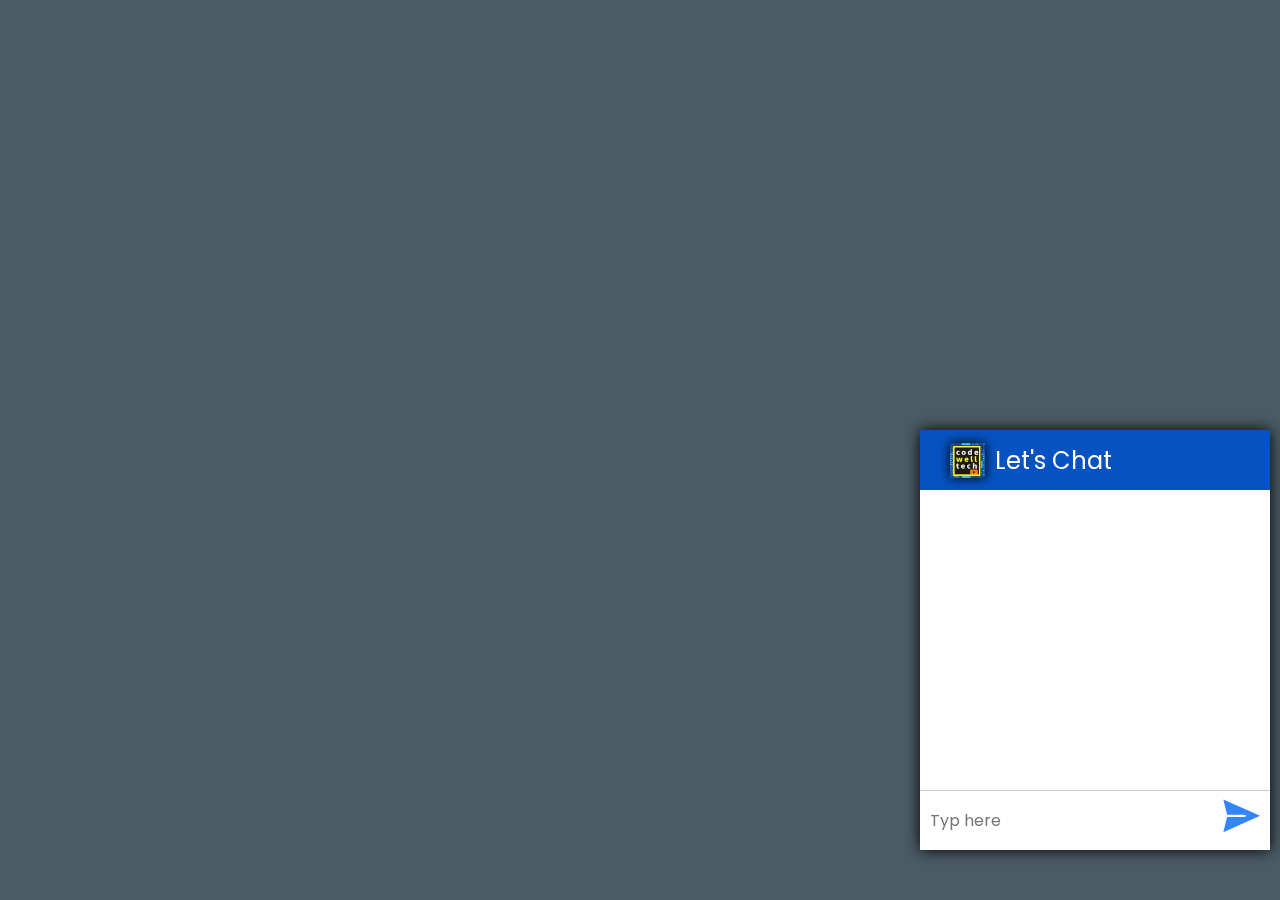
==== index.html @ 828dec65 "Add files via upload" ====
<!DOCTYPE html>
<html lang="en">
  <head>
    <meta charset="UTF-8" />
    <meta http-equiv="X-UA-Compatible" content="IE=edge" />
    <meta name="viewport" content="width=device-width, initial-scale=1.0" />
    <title>Chatbot</title>
    <link rel="stylesheet" href="style.css" />
    <script src="response.js" defer></script>
    <script src="app.js" defer></script>
  </head>
  <body>
    <div class="container">
      <div class="chat-header">
        <div class="logo">
          <img src="cwt.jpg" alt="cwt" />
        </div>
        <div class="title">Let's Chat</div>
      </div>
      <div class="chat-body"></div>
      <div class="chat-input">
        <div class="input-sec">
          <input type="text" id="txtInput" placeholder="Typ here" autofocus />
        </div>
        <div class="send">
          <img src="send.svg" alt="send" />
        </div>
      </div>
    </div>
  </body>
</html>
---- style.css ----
@import url("https://fonts.googleapis.com/css2?family=Fira+Code:wght@400;500;600&family=Poppins:wght@200;300&display=swap");
* {
  margin: 0;
  padding: 0;
  box-sizing: border-box;
  font-family: "Poppins", sans-serif;
}
body {
  background: #4b5c66;
}
.container {
  --light-color: #fff;
  height: 420px;
  width: 350px;
  background: var(--light-color);
  position: fixed;
  bottom: 50px;
  right: 10px;
  box-shadow: 0px 0px 15px 0px black;
}
.chat-header {
  height: 60px;
  display: flex;
  align-items: center;
  padding: 0px 30px;
  background-color: #0652c0;
  color: var(--light-color);
  font-size: 1.5rem;
}

.chat-header .logo {
  height: 35px;
  width: 35px;
  box-shadow: 0px 0px 10px 0px black;
}
.chat-header img {
  height: 100%;
  width: 100%;
}
.chat-header .title {
  padding-left: 10px;
}
.chat-body {
  height: 300px;
  display: flex;
  flex-direction: column;
  padding: 8px 10px;
  align-items: flex-end;
  overflow-y: auto;
}
.chat-input {
  height: 60px;
  display: flex;
  align-items: center;
  border-top: 1px solid #ccc;
}
.input-sec {
  flex: 9;
}
.send {
  flex: 1;
  padding-right: 4px;
}
#txtInput {
  line-height: 30px;
  padding: 8px 10px;
  border: none;
  outline: none;
  caret-color: black;
  font-size: 1rem;
  width: 100%;
}

.chatbot-message,
.user-message {
  padding: 8px;
  background: #ccc;
  margin: 5px;
  width: max-content;
  border-radius: 10px 3px 10px 10px;
}
.chatbot-message {
  background: #0652c0;
  color: var(--light-color);
  align-self: flex-start;
  border-radius: 10px 10px 3px 10px;
}
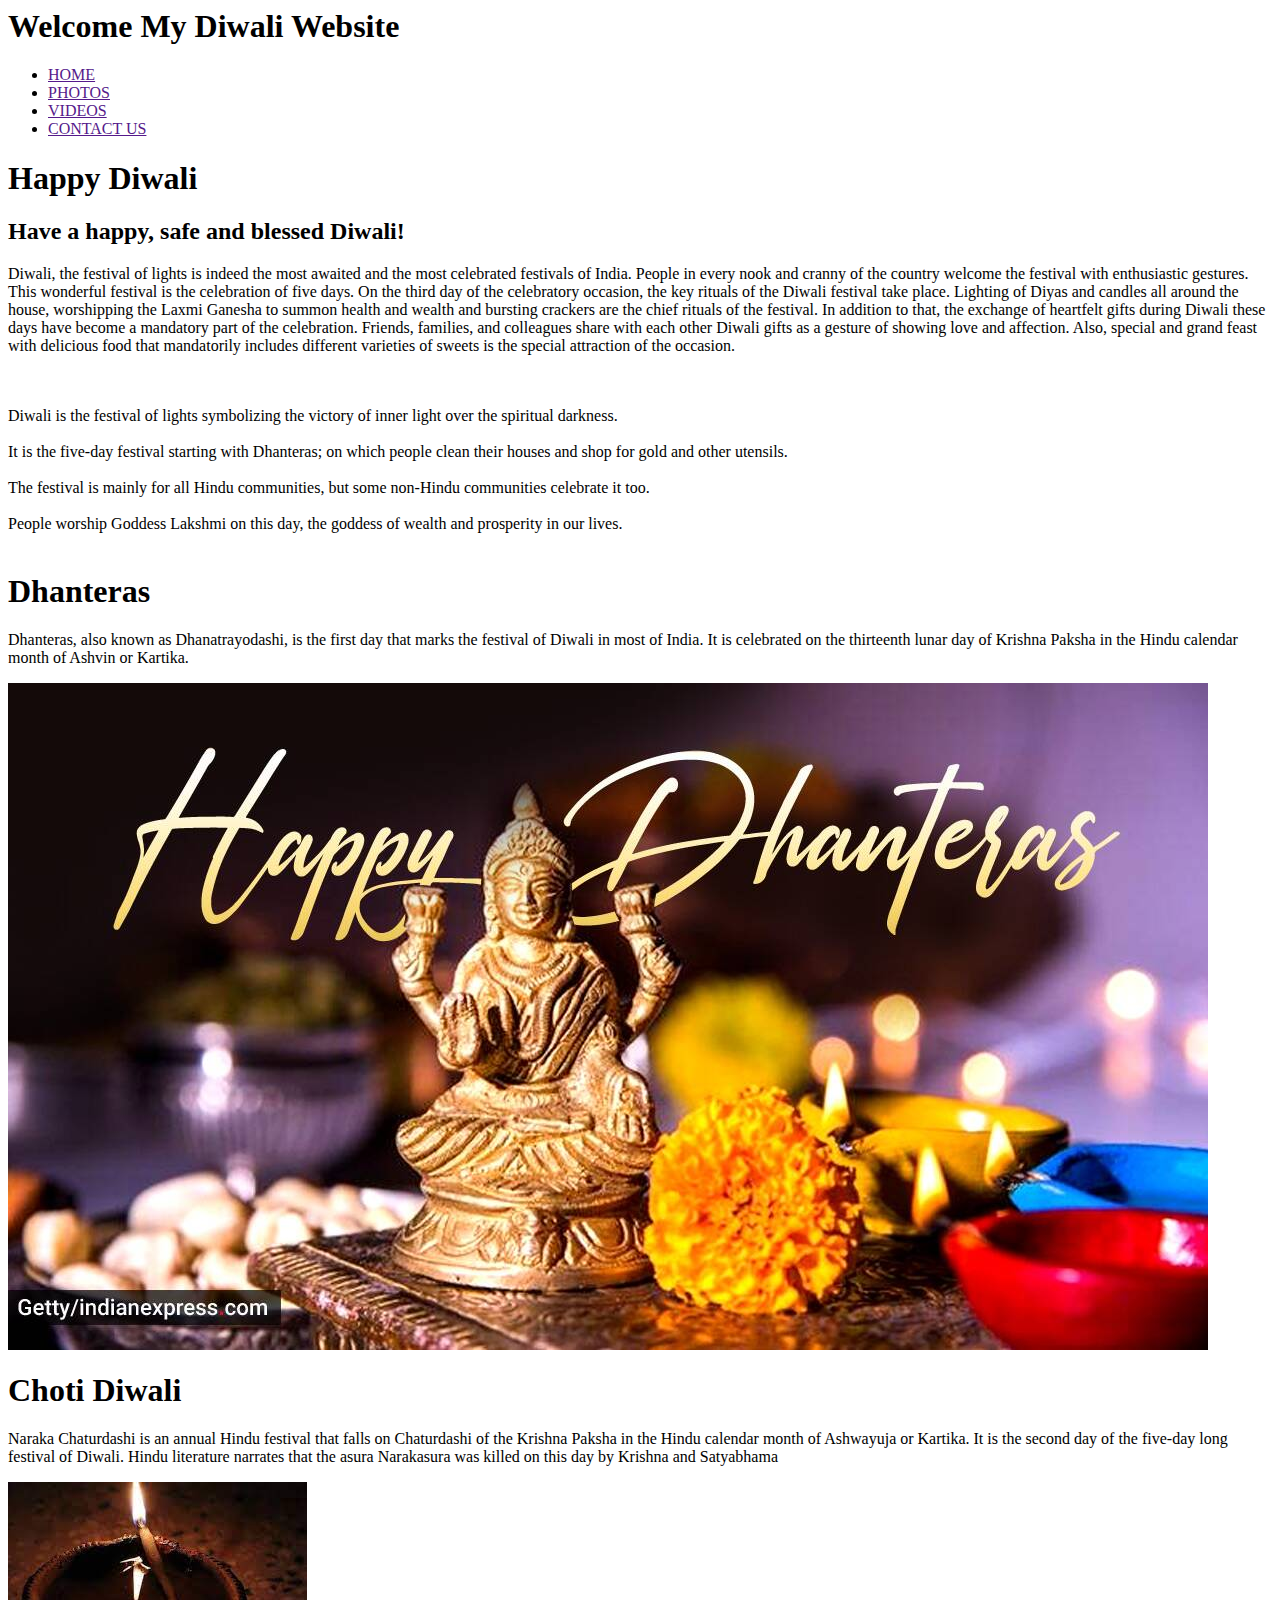
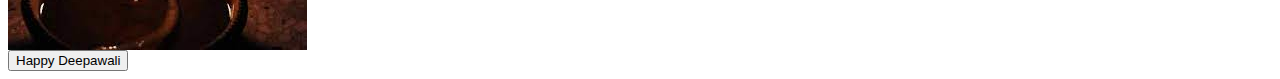
==== commit 5c81cf29: "Add files via upload" ====
--- a/index.html
+++ b/index.html
@@ -1,31 +1,72 @@
-<!DOCTYPE html>
 <html lang="en">
-  <head>
-    <meta charset="UTF-8" />
-    <meta http-equiv="X-UA-Compatible" content="IE=edge" />
-    <meta name="viewport" content="width=device-width, initial-scale=1.0" />
-    <title>Chatbot</title>
-    <link rel="stylesheet" href="style.css" />
-    <script src="response.js" defer></script>
-    <script src="app.js" defer></script>
-  </head>
-  <body>
-    <div class="container">
-      <div class="chat-header">
-        <div class="logo">
-          <img src="cwt.jpg" alt="cwt" />
+
+<head>
+    <meta charset="UTF-8">
+    <meta http-equiv="X-UA-Compatible" content="IE=edge">
+    <meta name="viewport" content="width=device-width, initial-scale=1.0">
+    <title> Diwali Wesite</title>
+    <link rel="stylesheet" href="website/style.css">
+</head>
+
+
+<body>
+    <header>
+        <div class="brand">
+            <h1>Welcome My Diwali Website</h1>
         </div>
-        <div class="title">Let's Chat</div>
-      </div>
-      <div class="chat-body"></div>
-      <div class="chat-input">
-        <div class="input-sec">
-          <input type="text" id="txtInput" placeholder="Typ here" autofocus />
+        <div class="menu">
+            <ul>
+                <li><a href="">HOME</a></li>
+                <li><a href="">PHOTOS</a></li>
+                <li><a href="">VIDEOS</a></li>
+                <li><a href="">CONTACT US</a></li>
+            </ul>
         </div>
-        <div class="send">
-          <img src="send.svg" alt="send" />
-        </div>
-      </div>
+    </header>
+    <div class="introduction">
+        <h1>Happy Diwali</h1>
+        <h2>Have a happy, safe and blessed Diwali!</h2>
+        <p>Diwali, the festival of lights is indeed the most awaited and the most celebrated festivals of India. People
+            in every nook and cranny of the country welcome the festival with enthusiastic gestures. This wonderful
+            festival is the celebration of five days. On the third day of the celebratory occasion, the key rituals of
+            the Diwali festival take place. Lighting of Diyas and candles all around the house, worshipping the Laxmi
+            Ganesha to summon health and wealth and bursting crackers are the chief rituals of the festival.
+
+            In addition to that, the exchange of heartfelt gifts during Diwali these days have become a mandatory part
+            of the celebration. Friends, families, and colleagues share with each other Diwali gifts as a gesture of
+            showing love and affection. Also, special and grand feast with delicious food that mandatorily includes
+            different varieties of sweets is the special attraction of the occasion.</p><br><br>
+        <p1>Diwali is the festival of lights symbolizing the victory of inner light over the spiritual darkness.</p1>
+        <br><br>
     </div>
-  </body>
+    <p2>It is the five-day festival starting with Dhanteras; on which people clean their houses and shop for gold and
+        other utensils.</p2>
+    <br><br>
+    <p2>The festival is mainly for all Hindu communities, but some non-Hindu communities celebrate it too.</p2><br><br>
+    <p3> People worship Goddess Lakshmi on this day, the goddess of wealth and prosperity in our lives.</p3> <br><br>
+    <div class="Dhan">
+
+        <h1>Dhanteras</h1>
+
+        <p>Dhanteras, also known as Dhanatrayodashi, is the first day that marks the festival of Diwali in most of
+            India. It is celebrated on the thirteenth lunar day of Krishna Paksha in the Hindu calendar month of Ashvin
+            or Kartika.</p>
+        <img src="dhan.jpg">
+    </div>
+    <div class="Choti Diwali">
+
+        <h1>Choti Diwali</h1>
+
+        <p>Naraka Chaturdashi is an annual Hindu festival that falls on Chaturdashi of the Krishna Paksha in the Hindu
+            calendar month of Ashwayuja or Kartika. It is the second day of the five-day long festival of Diwali. Hindu
+            literature narrates that the asura Narakasura was killed on this day by Krishna and Satyabhama</p>
+        <img src="choti.jpg">
+    </div>
+
+
+    <div class="button">
+        <a href=""> <button type="button">Happy Deepawali</button></a>
+    </div>
+</body>
+
 </html>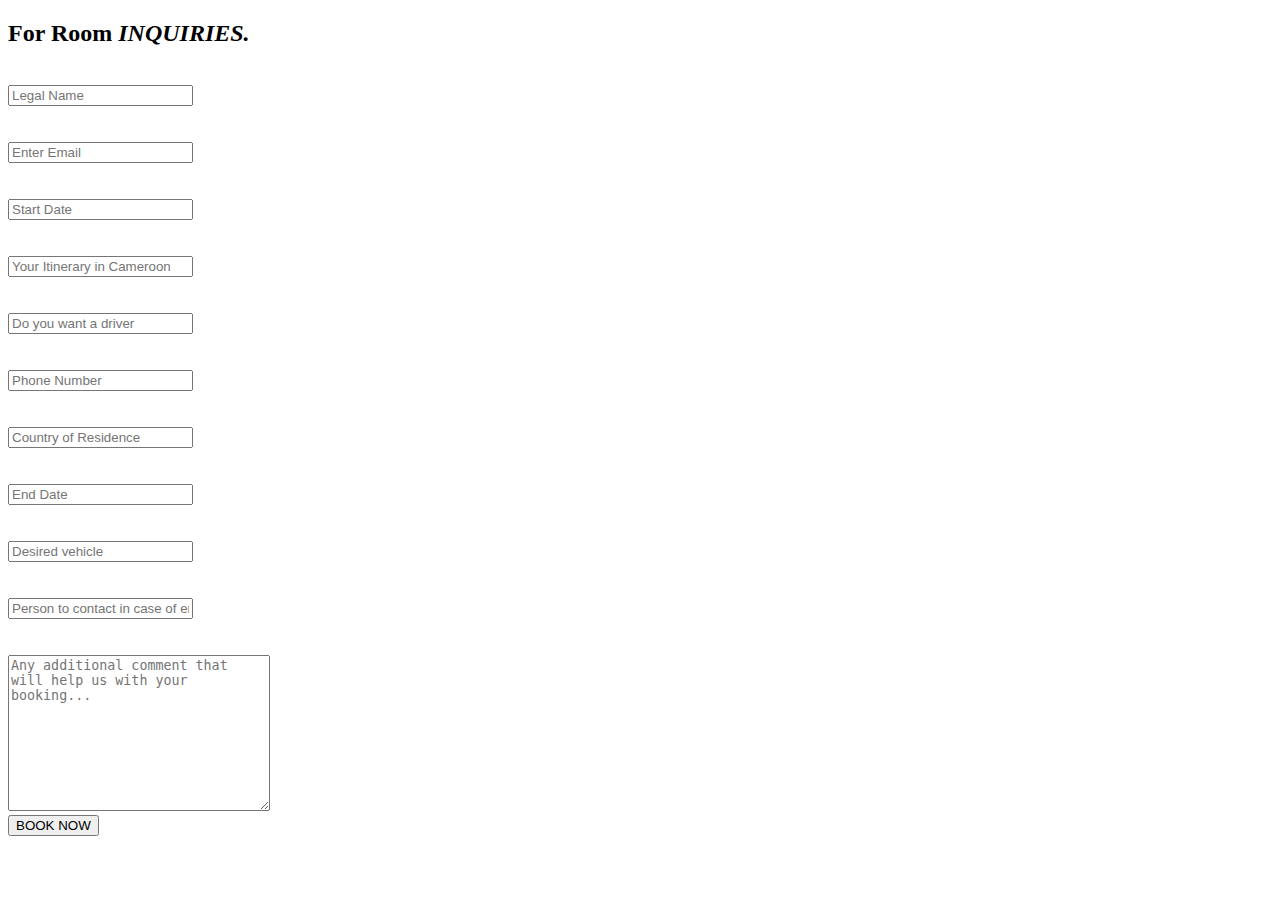
==== commit 44e35655: "form" ====
--- a/index.html
+++ b/index.html
@@ -1,72 +1,68 @@
+<!DOCTYPE html>
 <html lang="en">
 
 <head>
     <meta charset="UTF-8">
-    <meta http-equiv="X-UA-Compatible" content="IE=edge">
     <meta name="viewport" content="width=device-width, initial-scale=1.0">
-    <title> Diwali Wesite</title>
-    <link rel="stylesheet" href="website/style.css">
+    <title>booknow</title>
+    <link rel="stylesheet" href="css/main.css">
 </head>
 
 
 <body>
-    <header>
-        <div class="brand">
-            <h1>Welcome My Diwali Website</h1>
+
+    <section class="form">
+        <div class="container">
+            <div class="row">
+                  <div class="formcontent">
+                      <h2 class="query">For Room <em>INQUIRIES.</em></h2>
+                  </div>
+                <div class="col-md-6">
+                    <form class="fname">
+                        <label></label> <br>
+                        <input type="name" class="formbtn" Placeholder="Legal Name"> <br> <br> 
+                        <label></label> <br>
+                        <input type="email" class="formbtn" Placeholder="Enter Email"> <br> <br><br>
+                        <input type="text" placeholder="Start Date"
+                        onfocus="(this.type='date')" class="startdate"><br><br>
+                         <label></label> <br>
+                        <input type="text" class="formbtn" Placeholder="Your Itinerary in Cameroon"> <br> <br>
+                        <label></label> <br>
+                        <input type="text" class="formbtn" Placeholder="Do you want a driver"> <br> <br>
+                    </form>
+
+                </div>
+                <div class="col-md-6">
+                    <form class="lname">
+                        <label></label> <br>
+                        <input type="text" class="formbtn" Placeholder="Phone Number"> <br> <br>
+                        <label></label> <br>
+                        <input type="text" class="formbtn" Placeholder="Country of Residence"> <br> <br><br>
+                        <!-- <label class="enddate">End Date</label> -->
+                        <input type="text" placeholder="End Date"
+                        onfocus="(this.type='date')"class="enddate"><br><br>
+                       
+                        <label></label> <br>
+                        <input type="text" class="formbtn" Placeholder="Desired vehicle"> <br> <br>
+                        <label></label> <br>
+                        <input type="text" class="formbtn" Placeholder="Person to contact in case of emergency"> <br>
+                        <br>
+                    </form>
+
+                </div>
+            </div>
         </div>
-        <div class="menu">
-            <ul>
-                <li><a href="">HOME</a></li>
-                <li><a href="">PHOTOS</a></li>
-                <li><a href="">VIDEOS</a></li>
-                <li><a href="">CONTACT US</a></li>
-            </ul>
+        <form class="comment">
+            <label></label><br>
+            <textarea name="message" id="" cols="30" rows="10" class="textarea" 
+                placeholder="Any additional comment that will help us with your booking..."></textarea>
+
+            <div>
+        </form>
+        <div class="sendbtn">
+            <button class="book">BOOK NOW</button>
         </div>
-    </header>
-    <div class="introduction">
-        <h1>Happy Diwali</h1>
-        <h2>Have a happy, safe and blessed Diwali!</h2>
-        <p>Diwali, the festival of lights is indeed the most awaited and the most celebrated festivals of India. People
-            in every nook and cranny of the country welcome the festival with enthusiastic gestures. This wonderful
-            festival is the celebration of five days. On the third day of the celebratory occasion, the key rituals of
-            the Diwali festival take place. Lighting of Diyas and candles all around the house, worshipping the Laxmi
-            Ganesha to summon health and wealth and bursting crackers are the chief rituals of the festival.
-
-            In addition to that, the exchange of heartfelt gifts during Diwali these days have become a mandatory part
-            of the celebration. Friends, families, and colleagues share with each other Diwali gifts as a gesture of
-            showing love and affection. Also, special and grand feast with delicious food that mandatorily includes
-            different varieties of sweets is the special attraction of the occasion.</p><br><br>
-        <p1>Diwali is the festival of lights symbolizing the victory of inner light over the spiritual darkness.</p1>
-        <br><br>
-    </div>
-    <p2>It is the five-day festival starting with Dhanteras; on which people clean their houses and shop for gold and
-        other utensils.</p2>
-    <br><br>
-    <p2>The festival is mainly for all Hindu communities, but some non-Hindu communities celebrate it too.</p2><br><br>
-    <p3> People worship Goddess Lakshmi on this day, the goddess of wealth and prosperity in our lives.</p3> <br><br>
-    <div class="Dhan">
-
-        <h1>Dhanteras</h1>
-
-        <p>Dhanteras, also known as Dhanatrayodashi, is the first day that marks the festival of Diwali in most of
-            India. It is celebrated on the thirteenth lunar day of Krishna Paksha in the Hindu calendar month of Ashvin
-            or Kartika.</p>
-        <img src="dhan.jpg">
-    </div>
-    <div class="Choti Diwali">
-
-        <h1>Choti Diwali</h1>
-
-        <p>Naraka Chaturdashi is an annual Hindu festival that falls on Chaturdashi of the Krishna Paksha in the Hindu
-            calendar month of Ashwayuja or Kartika. It is the second day of the five-day long festival of Diwali. Hindu
-            literature narrates that the asura Narakasura was killed on this day by Krishna and Satyabhama</p>
-        <img src="choti.jpg">
-    </div>
-
-
-    <div class="button">
-        <a href=""> <button type="button">Happy Deepawali</button></a>
-    </div>
+    </section>
 </body>
 
 </html>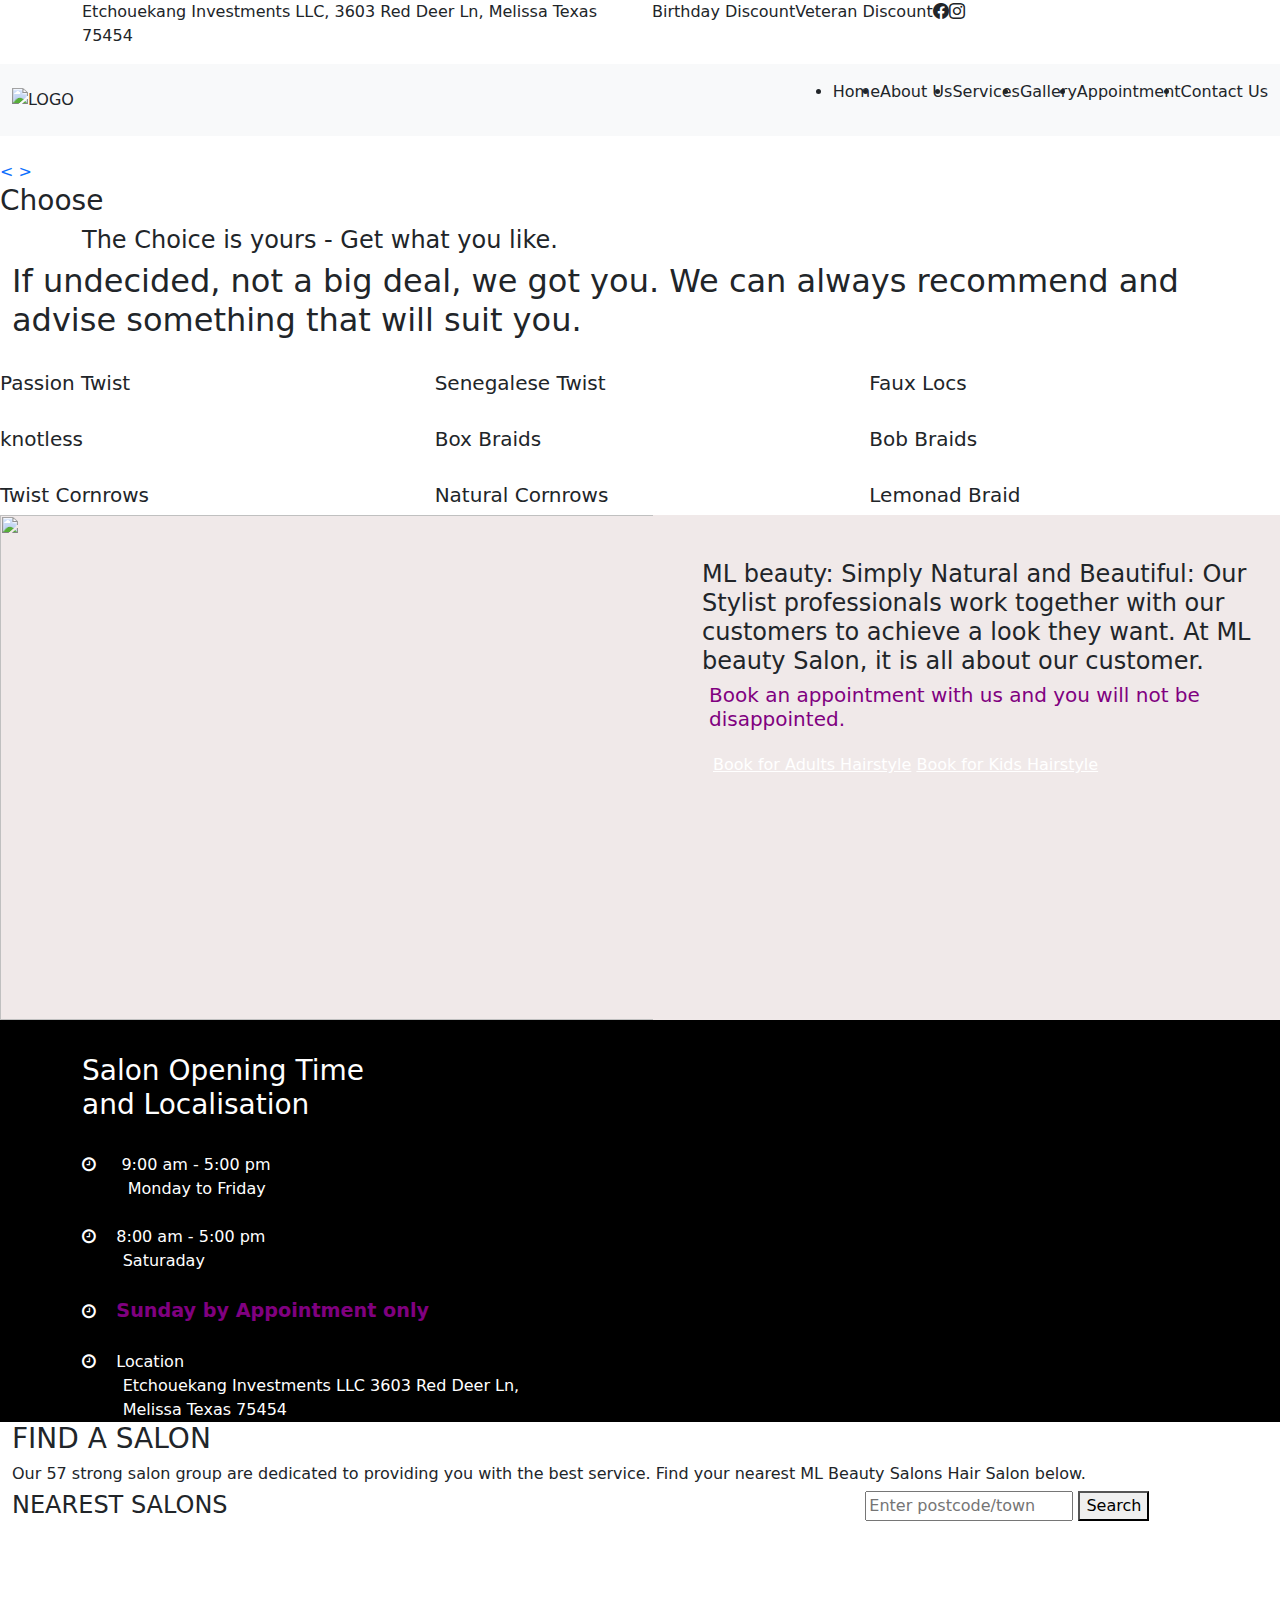
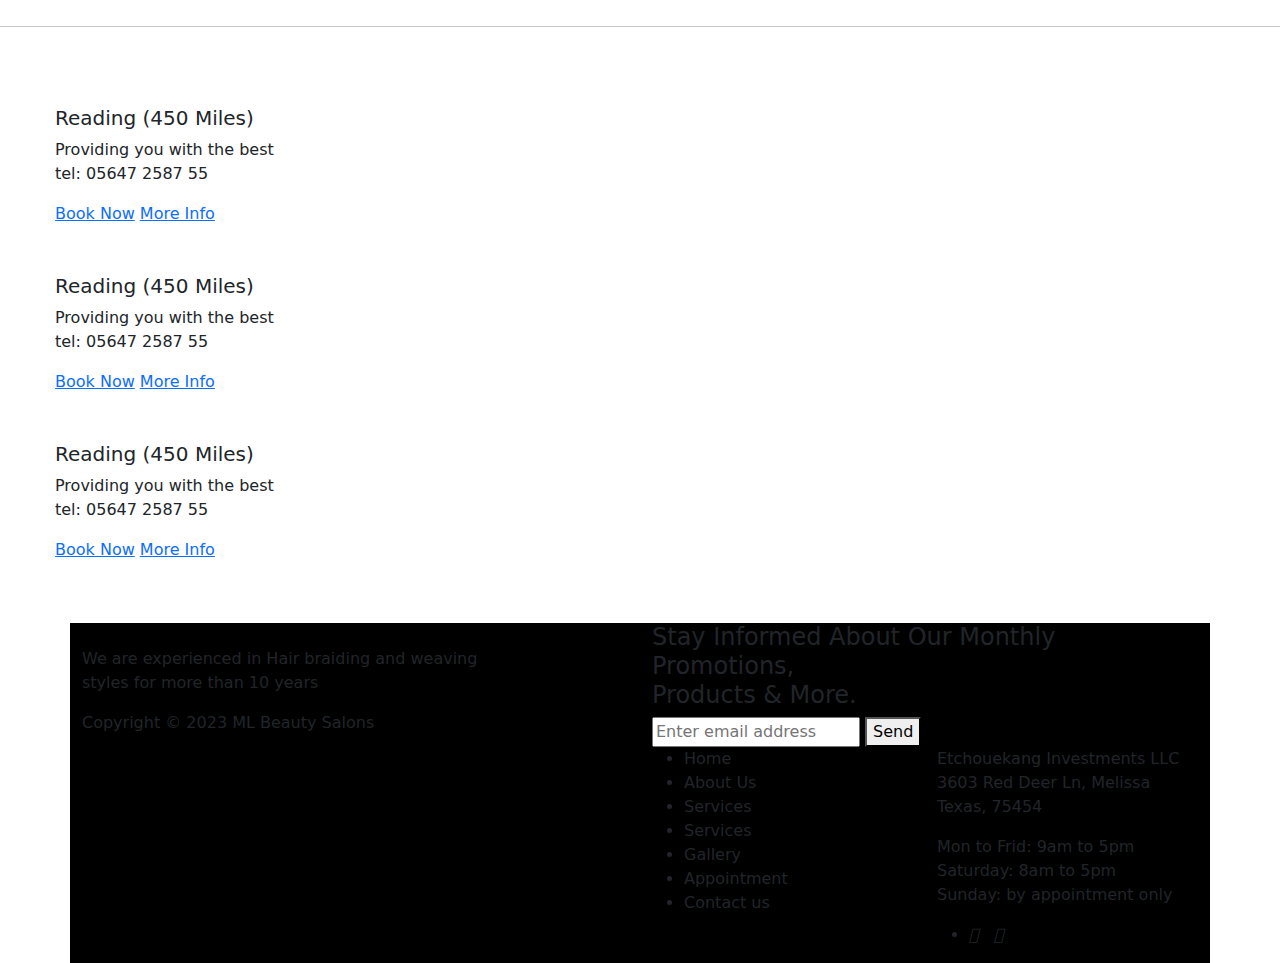
==== commit 430b2a2b: "Salon-Website" ====
--- a/index.html
+++ b/index.html
@@ -1,68 +1,559 @@
-<!DOCTYPE html>
+<!doctype html>
 <html lang="en">
 
 <head>
-    <meta charset="UTF-8">
-    <meta name="viewport" content="width=device-width, initial-scale=1.0">
-    <title>booknow</title>
+    <meta charset="utf-8">
+    <meta name="viewport" content="width=device-width, initial-scale=1">
+    <title>KSSIT Demo</title>
+    <link rel="stylesheet" href="https://cdnjs.cloudflare.com/ajax/libs/OwlCarousel2/2.3.4/assets/owl.carousel.min.css"
+        integrity="sha512-tS3S5qG0BlhnQROyJXvNjeEM4UpMXHrQfTGmbQ1gKmelCxlSEBUaxhRBj/EFTzpbP4RVSrpEikbmdJobCvhE3g=="
+        crossorigin="anonymous" referrerpolicy="no-referrer" />
+    <link rel="stylesheet"
+        href="https://cdnjs.cloudflare.com/ajax/libs/OwlCarousel2/2.3.4/assets/owl.theme.default.min.css"
+        integrity="sha512-sMXtMNL1zRzolHYKEujM2AqCLUR9F2C4/05cdbxjjLSRvMQIciEPCQZo++nk7go3BtSuK9kfa/s+a4f4i5pLkw=="
+        crossorigin="anonymous" referrerpolicy="no-referrer" />
+    <link href="https://cdn.jsdelivr.net/npm/bootstrap@5.3.0-alpha3/dist/css/bootstrap.min.css" rel="stylesheet"
+        integrity="sha384-KK94CHFLLe+nY2dmCWGMq91rCGa5gtU4mk92HdvYe+M/SXH301p5ILy+dN9+nJOZ" crossorigin="anonymous">
+    <link rel="stylesheet" href="https://cdnjs.cloudflare.com/ajax/libs/font-awesome/4.7.0/css/font-awesome.min.css">
+    <!-- <link rel="stylesheet" href="https://cdnjs.cloudflare.com/ajax/libs/slick-carousel/1.8.0/slick.min.css"
+        integrity="sha512-yHknP1/AwR+yx26cB1y0cjvQUMvEa2PFzt1c9LlS4pRQ5NOTZFWbhBig+X9G9eYW/8m0/4OXNx8pxJ6z57x0dw=="
+        crossorigin="anonymous" referrerpolicy="no-referrer" /> -->
+    <link rel="stylesheet" href="https://cdn.jsdelivr.net/npm/bootstrap-icons@1.5.0/font/bootstrap-icons.css">
+    <link rel="stylesheet" href="https://cdnjs.cloudflare.com/ajax/libs/slick-carousel/1.8.0/slick-theme.min.css"
+        integrity="sha512-17EgCFERpgZKcm0j0fEq1YCJuyAWdz9KUtv1EjVuaOz8pDnh/0nZxmU6BBXwaaxqoi9PQXnRWqlcDB027hgv9A=="
+        crossorigin="anonymous" referrerpolicy="no-referrer" />
+    <script src="https://cdnjs.cloudflare.com/ajax/libs/OwlCarousel2/2.3.4/owl.carousel.min.js"
+        integrity="sha512-bPs7Ae6pVvhOSiIcyUClR7/q2OAsRiovw4vAkX+zJbw3ShAeeqezq50RIIcIURq7Oa20rW2n2q+fyXBNcU9lrw=="
+        crossorigin="anonymous" referrerpolicy="no-referrer"></script>
+    <script src="https://cdnjs.cloudflare.com/ajax/libs/jquery/3.7.0/jquery.min.js"
+        integrity="sha512-3gJwYpMe3QewGELv8k/BX9vcqhryRdzRMxVfq6ngyWXwo03GFEzjsUm8Q7RZcHPHksttq7/GFoxjCVUjkjvPdw=="
+        crossorigin="anonymous" referrerpolicy="no-referrer"></script>
+
+
+    <link href="https://cdn.jsdelivr.net/npm/bootstrap@5.2.3/dist/css/bootstrap.min.css" rel="stylesheet">
+    <script src="https://cdn.jsdelivr.net/npm/bootstrap@5.2.3/dist/js/bootstrap.bundle.min.js"></script>
+
+
+
+    <link rel="stylesheet" href="https://cdnjs.cloudflare.com/ajax/libs/font-awesome/6.4.0/css/all.min.css"
+        integrity="sha512-iecdLmaskl7CVkqkXNQ/ZH/XLlvWZOJyj7Yy7tcenmpD1ypASozpmT/E0iPtmFIB46ZmdtAc9eNBvH0H/ZpiBw=="
+        crossorigin="anonymous" referrerpolicy="no-referrer" />
+
     <link rel="stylesheet" href="css/main.css">
+    <link rel="stylesheet" href="css/owl.carousel.min.css">
+
+
 </head>
 
-
 <body>
 
-    <section class="form">
+    <header class="header">
+        <div class="headtop" >
+            <div class="container">
+                <div class="row">
+                    <div class="col-md-6" id="address"><!--<i
+                            class="fa-sharp fa-light fa-location-dot"></i>Etchouekang Investments LLC, 3603 Red Deer Ln,
+                        Melissa Texas 75454-->
+                      
+                       <p  class="addpara">Etchouekang Investments LLC, 3603 Red Deer Ln,
+                            Melissa Texas 75454
+                        </p>
+                    </div>
+                    <div class="col-md-6">
+                        <ul class="nav">
+                            <li class="birth">
+                                <a href="#"> </a>Birthday Discount
+                            </li>
+                            <li class="veteran">
+                                <a href="#"></a>Veteran Discount
+                            </li>
+
+
+                            <li class="facebook">
+                                <a href="#"></a><i class="bi-facebook"></i></li>
+                            <li class="instagram"><a href="#"></a>
+                                <i class="bi-instagram"></i>
+                            </li>
+
+
+                        </ul>
+                    </div>
+                </div>
+
+            </div>
+        </div>
+
+
+        <!--<section id="nav-bar">
+
+                <nav class="navbar navbar-expand-lg bg-body-tertiary">
+                    <nav>
+                        <div class="container-fluid">
+                            <a class="navbar-brand" href="#"><img src="images/logo.png" </a>
+                                <button class="navbar-toggler" type="button" data-bs-toggle="collapse"
+                                    data-bs-target="#navbarNav" aria-controls="navbarNav" aria-expanded="false"
+                                    aria-label="Toggle navigation">
+                                    <i class=" fa-fa bars"></i>
+                                    <span class="navbar-toggler-icon"></span>
+                                </button>
+                                <div class="collapse navbar-collapse" id="navbarNav">
+                                    <ul class="navbar-nav ml-auto">
+                                        <li class="nav-item">
+                                            <a class="nav-link active" href="#">Home</a>
+                                        </li>
+                                        <li class="nav-item">
+                                            <a class="nav-link active" href="#">About Us</a>
+                                        </li>
+                                        <li class="nav-item">
+                                            <a class="nav-link active" href="#">Services</a>
+                                        </li>
+                                        <li class="nav-item">
+                                            <a class="nav-link active" href="#">Gallery</a>
+                                        </li>
+                                        <li class="nav-item">
+                                            <a class="nav-link active" href="#">Appointment</a>
+                                        </li>
+                                        <li class="nav-item">
+                                            <a class="nav-link active" href="#">Contact Us</a>
+                                        </li>
+
+                                    </ul>
+                                </div>
+
+                        </div>
+
+                    </nav>
+                </nav>
+        </section>-->
+
+        <nav class="navbar navbar-expand-lg bg-body-tertiary">
+            <div class="container-fluid">
+                <!-- <a class="navbar-brand" href="#">Navbar</a> -->
+                <!-- <button class="navbar-toggler" type="button" data-bs-toggle="collapse" data-bs-target="#navbarNav" aria-controls="navbarNav" aria-expanded="false" aria-label="Toggle navigation">
+                <span class="navbar-toggler-icon"></span>
+              </button> -->
+                <img src="images/logo.png" alt="LOGO"  class="logoimg">
+                <div class="collapse navbar-collapse" id="navbarNav">
+                    <ul class="navbar ms-auto">
+                        <li class="nav-item"><a href="#" class="nav-link active"></a>Home</li>
+                        <li class="nav-item"><a href="#" class="nav-link"></a>About Us</li>
+                        <li class="nav-item"><a href="#" class="nav-link"></a>Services</li>
+                        <li class="nav-item"><a href="#" class="nav-link"></a>Gallery</li>
+                        <li class="nav-item"><a href="#" class="nav-link"></a>Appointment</li>
+                        <li class="nav-item"><a href="#" class="nav-link"></a>Contact Us</li>
+                    </ul>
+                </div>
+            </div>
+             <!-- <button class="navbar-toggler" type="button" data-bs-toggle="collapse"
+                data-bs-target="#navbarSupportedContent" aria-controls="navbarSupportedContent" aria-expanded="false"
+                aria-label="Toggle navigation">
+                <span class="navbar-toggler-icon"></span>
+            </button>  -->
+
+
+        </nav>
+
+
+
+    </header>
+       
+
+        <section class="herobanner">
+            <div class="sliderImages">
+               <img src="images/herobanner.jpg" alt="" class="imgban">
+              </div>
+             <div class="sliderImages">
+                <img src="images/slideone.jpg" alt="" class="imgban">
+             </div>
+            <!-- Navigation arrows -->
+            <a class="left" onclick="nextSlide(-1)" style="text-decoration: none;"><</a>
+            <a class="right" onclick="nextSlide(1)" style="text-decoration: none;">></a>
+            
+
+        </section>
+      <section class="choice">
+        <h3 class="wow fadeInUp animated animated" style="visibility: visible; animation-name: fadeInUp;" id="choicetext">Choose
+        </h3>
+        <div class="container">
+            <h4 class="wow fadeInUp animated animated" style="visibility: visible; animation-name: fadeInUp;" id="choicetext1">
+                The Choice
+                is yours - Get what you like.</h4>
+        </div>
+        <div class="container-fluid">
+            <h2 class="wow fadeInUp animated animated" style="visibility: visible; animation-name: fadeInUp;">If
+                undecided, not a big deal, we got you. We can always recommend and advise something that will
+                suit you.
+            </h2>
+        </div>
+        <div class="row padt30">
+            <div class="col-md-4">
+                <div class="chbox">
+                    <a href="#" class="wow fadeInUp animated">
+                        <img src="images/passiontwist.jpg" alt=""  class="styleimg1">
+                    </a>
+                    <h5 class="hchoose">Passion Twist</h5>
+                </div>
+            </div>
+            <div class="col-md-4">
+                <div class="chbox">
+                    <a href="#" class="wow fadeInUp animated">
+                        <img src="images/senegalesetwist1.png" alt="" class="styleimg1">
+                    </a>
+                    <h5 class="hchoose">Senegalese Twist</h5>
+
+                </div>
+            </div>
+            <div class="col-md-4">
+                <div class="chbox">
+                    <a href="#" class="wow fadeInUp animated">
+                        <img src="images/fauxlocs1.png" alt="" class="styleimg1"></a>
+                    <h5 class="hchoose">Faux Locs</h5>
+
+                </div>
+            </div>
+        </div>
+
+        <div class="row padt30">
+            <div class="col-md-4">
+                <div class="chbox">
+                    <a href="#" class="wow fadeInUp animated">
+                        <img src="images/Knotless1.png" alt=""class="styleimg1">
+                    </a>
+                    <h5 class="hchoose">knotless</h5>
+
+                </div>
+            </div>
+            <div class="col-md-4">
+                <div class="chbox">
+                    <a href="#" class="wow fadeInUp animated">
+                        <img src="images/boxbraids1.png" alt=""  class="styleimg1"></a>
+                    <h5 class="hchoose">Box Braids</h5>
+
+                </div>
+            </div>
+            <div class="col-md-4">
+                <div class="chbox">
+                    <a href="#" class="wow fadeInUp animated">
+                        <img src="images/bobbraids1.png" alt=""  class="styleimg1"></a>
+                    <h5 class="hchoose">Bob Braids</h5>
+
+                </div>
+            </div>
+        </div>
+        <div class="row padt30">
+            <div class="col-md-4">
+                <div class="chbox">
+                    <a href="#" class="wow fadeInUp animated">
+                        <img src="images/twistcornrows1.png" alt=""  class="styleimg1"></a>
+                    <h5 class="hchoose">Twist Cornrows</h5>
+
+                </div>
+            </div>
+            <div class="col-md-4">
+                <div class="chbox">
+                    <a href="#" class="wow fadeInUp animated">
+                        <img src="images/natrualcornrows1.png" alt="" class="styleimg1"></a>
+                    <h5 class="hchoose">Natural Cornrows</h5>
+
+                </div>
+            </div>
+            <div class="col-md-4">
+                <div class="chbox">
+                    <a href="#" class="wow fadeInUp animated">
+                        <img src="images/lemonadebraid1.png" alt="" class="styleimg1"></a>
+                    <h5 class="hchoose">Lemonad Braid</h5>
+
+                </div>
+            </div>
+        </div>
+
+
+    </section>
+
+    <section class="stylish wow fadeInUp animated animated" id="beautysec"
+        style="visibility: visible; animation-name: fadeInUp;background-color: rgb(240, 233, 233); ">
+        <div class="container" style="height: 505px;max-width: 1616px;">
+            <div class="row">
+                <div class="col-md-6" style="margin-left: -12px;">
+                    <div class="styleimg">
+                        <img src="images/crocet1.jpg" alt=""  style="height: 505px; width: 106%;" id="beautyimg"><!-- style="height: 505px; width: 106%;" --> 
+                    </div>
+                </div>
+                 <div class="col-md-6">  
+                    <div class="stylist">
+                        <h4 class="wow fadeInUp animated animated" id="Mlbeauty"
+                            style=" visibility: visible; animation-name: fadeInUp; margin-left: 62px;margin-top: 45px;">
+                            ML beauty: Simply
+                            Natural and Beautiful: Our Stylist
+                            professionals work together with our customers to achieve a look they want. At ML
+                            beauty
+                            Salon, it is all about our customer.
+                        </h4>
+                        <h5 class="wow fadeInUp animated animated" id="bookapp"
+                            style="color: purple; visibility: visible; animation-name: fadeInUp; margin-left: 69px;">
+                            Book an appointment
+                            with us and you will not be disappointed.
+
+                        </h5>
+                        <div class="wow fadeInUp animated" style="margin-left: 73px; margin-top: 22px;" id="buttons">
+                            <a href="#" class="cta" style="color: white;">Book for Adults Hairstyle</a>
+                            <a href="#" class="cta" style="color: white;">Book for Kids Hairstyle</a>
+
+                        </div>
+                    </div>
+
+                 </div> 
+            </div>
+        </div>
+
+    </section>
+    <section class="salono wow fadeInUp animated animated" id="salono"
+        style="visibility: visible; animation-name: fadeInUp;background-color: black;">
         <div class="container">
             <div class="row">
-                  <div class="formcontent">
-                      <h2 class="query">For Room <em>INQUIRIES.</em></h2>
-                  </div>
                 <div class="col-md-6">
-                    <form class="fname">
-                        <label></label> <br>
-                        <input type="name" class="formbtn" Placeholder="Legal Name"> <br> <br> 
-                        <label></label> <br>
-                        <input type="email" class="formbtn" Placeholder="Enter Email"> <br> <br><br>
-                        <input type="text" placeholder="Start Date"
-                        onfocus="(this.type='date')" class="startdate"><br><br>
-                         <label></label> <br>
-                        <input type="text" class="formbtn" Placeholder="Your Itinerary in Cameroon"> <br> <br>
-                        <label></label> <br>
-                        <input type="text" class="formbtn" Placeholder="Do you want a driver"> <br> <br>
-                    </form>
-
-                </div>
+                    <div class="salonopen" style="margin-top: 34px;">
+                        <h3 class="local"style="color: white;font-weight: 500;;">Salon Opening
+                            Time<br>
+                            <span> and Localisation</span>
+                        </h3><br>
+                        <div class="salontime wow fadeInUp animated animated"
+                            style="visibility: visible;animation-name: fadeInUp; color: white; font-weight: 50;">
+                            <div class="ticon">
+                                <i class="fa fa-clock-o" aria-hidden="true"></i>
+
+
+                                &nbsp; &nbsp; 9:00 am - 5:00 pm<br>&nbsp;&nbsp;&nbsp;&nbsp;
+                                &nbsp;&nbsp; &nbsp;Monday to Friday
+
+
+                            </div>
+
+                        </div><br>
+                        <div class="salontime wow fadeInUp animated animated" id="salontime1"
+                            style="visibility: visible;animation-name: fadeInUp;color: white; font-weight: 50;">
+                            <div class="ticon"> <i class="fa fa-clock-o" aria-hidden="true"></i>
+
+                                &nbsp; &nbsp;8:00 am - 5:00 pm<br>&nbsp;&nbsp;&nbsp;&nbsp;
+                                &nbsp;&nbsp;&nbsp;Saturaday
+
+                            </div>
+                        </div>
+                        <br>
+                        <div class="salontime wow fadeInUp animated animated" id="salonetime2"
+                            style="visibility: visible;animation-name: fadeInUp; color: white; font-weight: 50;">
+                            <div class="ticon"></div><i  id="appicon"class="fa fa-clock-o" aria-hidden="true"></i>
+
+                            &nbsp; &nbsp;<span class="appointment"
+                                style="color: purple; font-weight: 600;font-size: larger;">Sunday by Appointment
+                                only</span><br>
+
+                        </div>
+                    </div>
+                    <br>
+                    <div class="salontime wow fadeInUp animated animated" id="location"
+                        style="visibility: visible;animation-name: fadeInUp;color: white; font-weight: 50;">
+                        <div class="ticon"><i class="fa fa-clock-o" aria-hidden="true"></i>
+
+                            &nbsp; &nbsp;Location<br>
+                            &nbsp; &nbsp;&nbsp;&nbsp;&nbsp;&nbsp;&nbsp;Etchouekang Investments LLC 3603 Red Deer
+                            Ln,<br>
+                            &nbsp;&nbsp;&nbsp;&nbsp;&nbsp;&nbsp;&nbsp;&nbsp;Melissa Texas 75454
+
+                        </div>
+                    </div>
+                </div>
+                <div class="col-md-6" id="salonrightimg">
+                    <div class="salonright"><!--style="height: 462px; width: 422px;"-->
+                         <img src="images/salonright2.jpg" alt="" class="salon"><!--style="height: 462px; width:650px ;" -->
+                    </div>
+                </div>
+            </div>
+        </div>
+        </div>
+
+    </section>
+
+    <section class="findsal">
+        <div class="container-fluid">
+            <div class="row">
+
+                <h3 class="findsalon">FIND A SALON</h3>
+                <h6 class="findcontent">Our 57 strong salon group are dedicated to providing you with
+                    the best
+                    service. Find your
+                    nearest ML Beauty Salons Hair Salon below.
+                </h6>
+            </div>
+
+
+            <div class="row" style="height: 215px;">
+                <br>
+                <div class="col-md-8">
+                    <h4>NEAREST SALONS</h4>
+                </div>
+
+
+                <div class="col-md-4">
+
+                    <div class="search"> <input type="text" name="" id="" placeholder="Enter postcode/town">
+                        <button>Search</button>
+                    </div>
+                </div>
+                <br><br><br>
+                <hr>
+            </div>
+            <div class="row">
+                <div class="col-md-4" style="padding-left: 55px;">
+                    <div class="address wow fadeInLeft animated">
+                       
+                        <h5>Reading <span> (450 Miles)</span></h5>
+                        <p>Providing you with the best<br>
+                            tel: 05647 2587 55</p>
+                        <div class="tbtns">
+                            <a href="#" class="active">Book Now</a>
+                            <a href="#">More Info</a>
+                        </div><br>
+                    </div><br>
+                    <div class="address wow fadeInLeft animated">
+
+                        <h5>Reading <span> (450 Miles)</span></h5>
+                        <p>Providing you with the best<br>
+                            tel: 05647 2587 55</p>
+                        <div class="tbtns">
+                            <a href="#" class="active">Book Now</a>
+                            <a href="#">More Info</a>
+                        </div><br>
+                    </div><br>
+                    <div class="address wow fadeInLeft animated">
+
+                        <h5>Reading <span> (450 Miles)</span></h5>
+                        <p>Providing you with the best<br>
+                            tel: 05647 2587 55</p>
+                        <div class="tbtns">
+                            <a href="#" class="active">Book Now</a>
+                            <a href="#">More Info</a>
+                        </div><br>
+                    </div><br>
+
+                </div>
+                <div class="col-md-8">
+                    <div class="address wow fadeInLeft animated" style="padding-left: 85px;">
+                        <iframe class="map"
+                            src="https://www.google.com/maps/embed?pb=!1m18!1m12!1m3!1d224356.85922847502!2d77.23700828459395!3d28.522404038147872!2m3!1f0!2f0!3f0!3m2!1i1024!2i768!4f13.1!3m3!1m2!1s0x390ce5a43173357b%3A0x37ffce30c87cc03f!2sNoida%2C%20Uttar%20Pradesh!5e0!3m2!1sen!2sin!4v1686211066699!5m2!1sen!2sin"
+                            width="650" height="510" style="border:0;visibility: visible; animation-name: fadeInUp;"
+                            allowfullscreen="" loading="lazy" referrerpolicy="no-referrer-when-downgrade">
+                        </iframe>
+                    </div>
+                </div>
+
+            </div>
+        </div>
+    </section>
+    <!-- <footer class="footer" > -->
+        <div class="container" style="background-color: black;" id="footer">
+            <div class="row">
                 <div class="col-md-6">
-                    <form class="lname">
-                        <label></label> <br>
-                        <input type="text" class="formbtn" Placeholder="Phone Number"> <br> <br>
-                        <label></label> <br>
-                        <input type="text" class="formbtn" Placeholder="Country of Residence"> <br> <br><br>
-                        <!-- <label class="enddate">End Date</label> -->
-                        <input type="text" placeholder="End Date"
-                        onfocus="(this.type='date')"class="enddate"><br><br>
-                       
-                        <label></label> <br>
-                        <input type="text" class="formbtn" Placeholder="Desired vehicle"> <br> <br>
-                        <label></label> <br>
-                        <input type="text" class="formbtn" Placeholder="Person to contact in case of emergency"> <br>
-                        <br>
-                    </form>
-
-                </div>
-            </div>
-        </div>
-        <form class="comment">
-            <label></label><br>
-            <textarea name="message" id="" cols="30" rows="10" class="textarea" 
-                placeholder="Any additional comment that will help us with your booking..."></textarea>
-
-            <div>
-        </form>
-        <div class="sendbtn">
-            <button class="book">BOOK NOW</button>
-        </div>
-    </section>
+                    <a href="#">
+                        <img src="images/ftlogo.png" alt="" id="ftlogo">
+                    </a>
+                    <p class="logopara">We are experienced in Hair braiding and weaving
+                        <br>styles for more than 10 years
+                    </p>
+                    <div class="copy">Copyright © 2023 ML Beauty Salons</div>
+                </div>
+                <div class="col-md-6">
+                    <h4 class="stayinf">Stay Informed About Our Monthly Promotions, <br>Products & More.</h4>
+                    <div class="form">
+                        <input type="text" name id placeholder="Enter email address" fdprocessorid="8a35im" >
+                        <button fdprocessorid="057mux">Send</button>
+                        <div class="row">
+                            <div class="col-md-6">
+                                <ul class="footmenu">
+                                    <li><a href="#"></a >Home</li>
+                                    <li><a href="#"></a>About Us</li>
+                                    <li><a href="#"></a>Services</li>
+                                    <li><a href="#"></a>Services</li>
+                                    <li><a href="#"></a>Gallery</li>
+                                    <li><a href="#"></a>Appointment</li>
+                                    <li><a href="#"></a>Contact us</li>
+                                </ul>
+                            </div>
+                            <div class="col-md-6">
+                                <div class="footaddress">
+                                    <p>Etchouekang Investments LLC
+                                        3603 Red Deer Ln, Melissa Texas, 75454
+                                    </p>
+                                </div>
+                                <div class="footaddress">
+                                    <p>Mon to Frid: 9am to 5pm<br>
+                                        Saturday: 8am to 5pm<br>
+                                        Sunday: by appointment only
+                                    </p>
+                                </div>
+                                <div class="footsocial">
+                                    <ul>
+                                        <li>
+                                            <a href="#"></a><i class="fa-brands fa-facebook-f"></i>&nbsp;&nbsp;
+                                            <a href="#"><a href="#"></a><i class="fa-brands fa-instagram"></i>
+                                        </li>
+                                    </ul>
+                                </div>
+                            </div>
+                        </div>
+                    </div>
+                </div>
+            </div>
+        </div>
+        <!-- <div class="container p-5 border" >
+            <div class=""></div>
+        </div> -->
+
+    <!-- </footer> -->
+     <script type="text/javascript"> 
+         var slide_index = 1;
+         displaySlides(slide_index);
+
+        function nextSlide(n) {
+            displaySlides(slide_index += n);
+        }
+
+        function currentSlide(n) {
+            displaySlides(slide_index = n);
+        }
+
+        function displaySlides(n) {
+            var i;
+            var slides = document.getElementsByClassName("sliderImages");
+            if (n > slides.length) { slide_index = 1 }
+            if (n < 1) { slide_index = slides.length }
+            for (i = 0; i < slides.length; i++) {
+                slides[i].style.display = "none";
+            }
+            slides[slide_index - 1].style.display = "block";
+        }
+    </script>
+
+    <script>
+        $('.owl-carousel').owlCarousel({
+            loop: true,
+            margin: 10,
+            nav: true,
+            autoplay: 1000,
+            responsive: {
+                0: {
+                    items: 1
+                },
+                600: {
+                    items: 3
+                },
+                1000: {
+                    items: 5
+                }
+            }
+        })
+    </script>
+
 </body>
 
 </html>